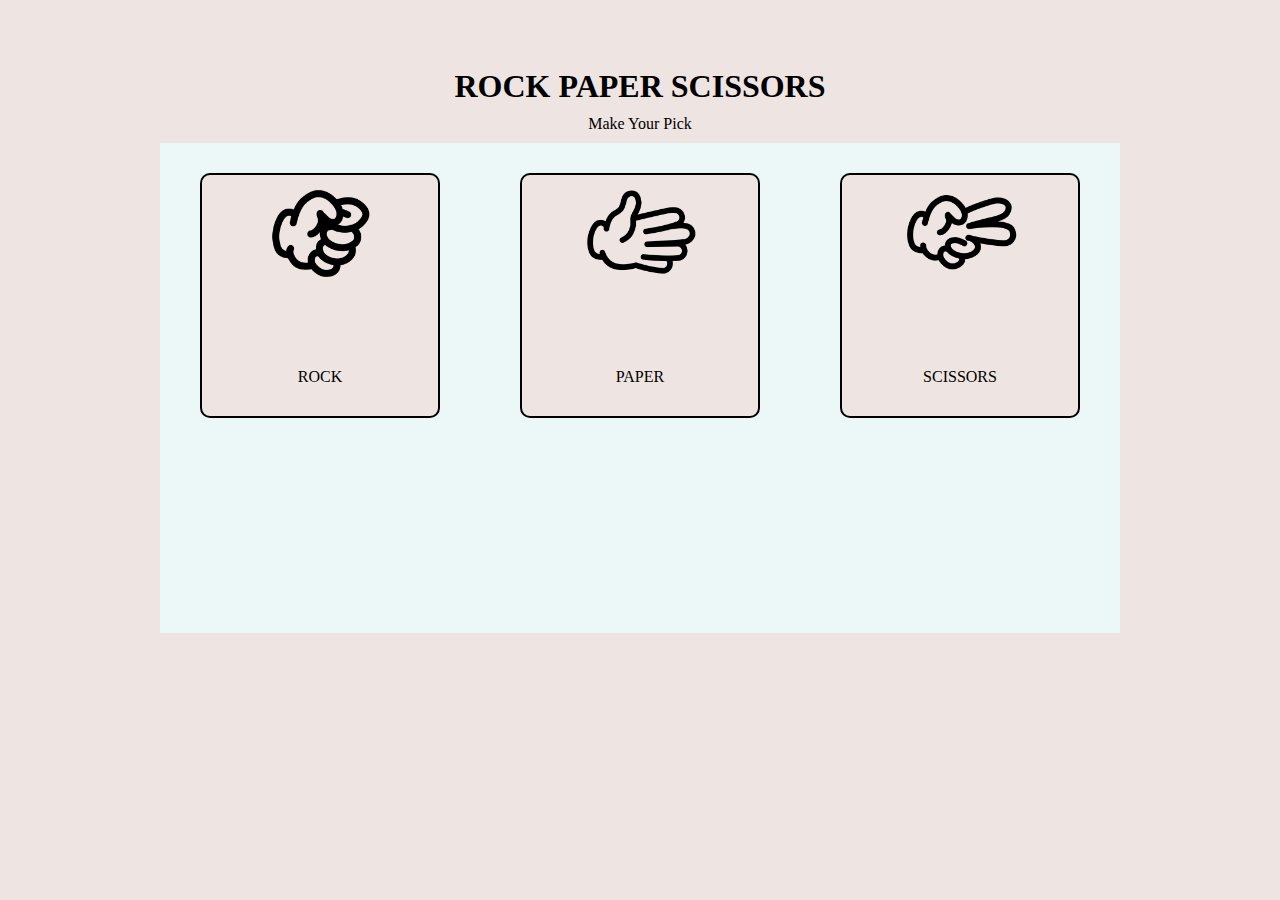
==== rock-paper-scissors/index.html @ 33b9f0d2 "added rock paper scissors begin" ====
<!DOCTYPE html>
<html lang="en">
<head>
    <meta charset="UTF-8">
    <meta http-equiv="X-UA-Compatible" content="IE=edge">
    <meta name="viewport" content="width=device-width, initial-scale=1.0">
    <title>Rock Paper Scissors</title>
    <link rel="stylesheet" href="styles/styles.css">
    <script src="scripts/scripts.js"></script>
</head>
<body>
    <div class="container">
        <h1>ROCK PAPER SCISSORS</h1>
        <p>Make Your Pick</p>
        <div class="choices">
            <div id = "rock" class="card">
                <img class = "img" src="imgs/Rock.png" alt="Rock">
                <p>ROCK</p>
            </div>
            <div id = "paper" class="card">
                <img class = "img" src="imgs/Paper.png" alt="Paper">
                <p>PAPER</p>
            </div>
            <div id = "scissors" class="card">
                <img class = "img" src="imgs/Scissors.png" alt="Scissors">
                <p>SCISSORS</p>
            </div>
        </div>
        <div class="results">

        </div>
    </div>
    
</body>
</html>
---- rock-paper-scissors/styles/styles.css ----
* {
    padding: 0; 
    margin: 0; 
    box-sizing: border-box;
}

body {
    background-color: #EEE4E1;
    display: flex; 
    justify-content: center;
    align-items: center;
}

p{
    margin: 10px;
}

.container{
    display: flex;
    flex-direction: column; 
    justify-content: center;
    align-items: center;
    height: 700px; 
    width: 1200px;
}

.choices {
    background-color: #ECF8F8;
    height: 70%; 
    width: 80%; 
    display: flex;
    justify-content: space-around;
    align-items: flex-start;
}

.card {
    margin-top: 30px; 
    background-color: #EEE4E1;
    height: 50%; 
    width: 25%;
    border: 2px solid black; 
    border-radius: 10px; 
    display: flex;
    flex-direction: column;
    justify-content: space-between;
    align-items: center;
}

.card:hover{
    background-color: #E7D8C9;
    cursor: pointer; 
}

.card .img{
    width: 50%;
}

.card p{
    margin-bottom: 30px;
}
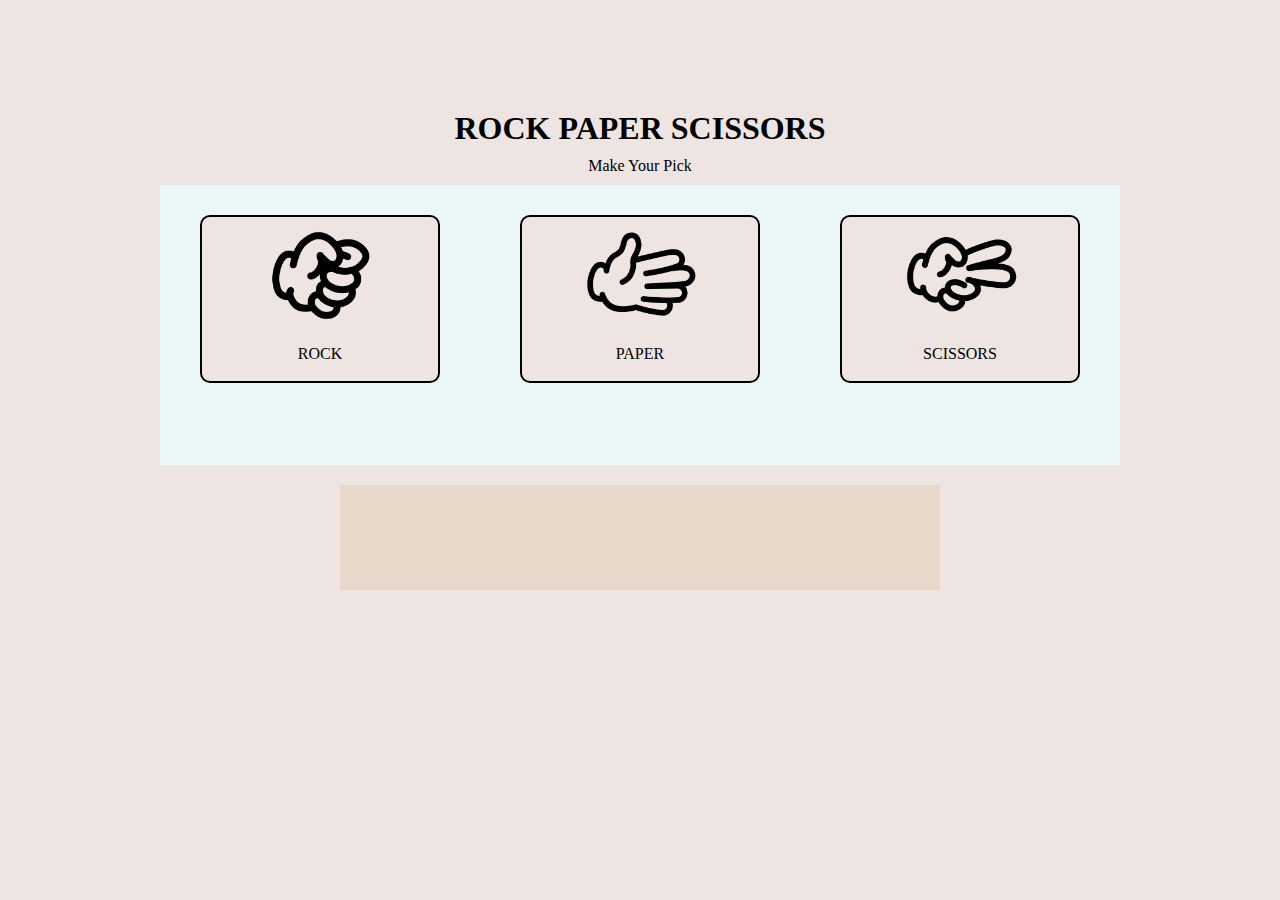
==== commit b90705d8: "finished Rock Paper Scissors" ====
--- a/rock-paper-scissors/index.html
+++ b/rock-paper-scissors/index.html
@@ -26,7 +26,7 @@
                 <p>SCISSORS</p>
             </div>
         </div>
-        <div class="results">
+        <div id="results">
 
         </div>
     </div>
--- a/rock-paper-scissors/styles/styles.css
+++ b/rock-paper-scissors/styles/styles.css
@@ -26,7 +26,7 @@
 
 .choices {
     background-color: #ECF8F8;
-    height: 70%; 
+    height: 40%; 
     width: 80%; 
     display: flex;
     justify-content: space-around;
@@ -36,7 +36,7 @@
 .card {
     margin-top: 30px; 
     background-color: #EEE4E1;
-    height: 50%; 
+    height: 60%; 
     width: 25%;
     border: 2px solid black; 
     border-radius: 10px; 
@@ -59,4 +59,12 @@
     margin-bottom: 30px;
 }
 
-
+#results {
+    background-color: #E7D8C9; 
+    width: 50%; 
+    height: 15%; 
+    display: flex; 
+    align-items: center;
+    justify-content: center;
+    margin-top: 20px;
+}
